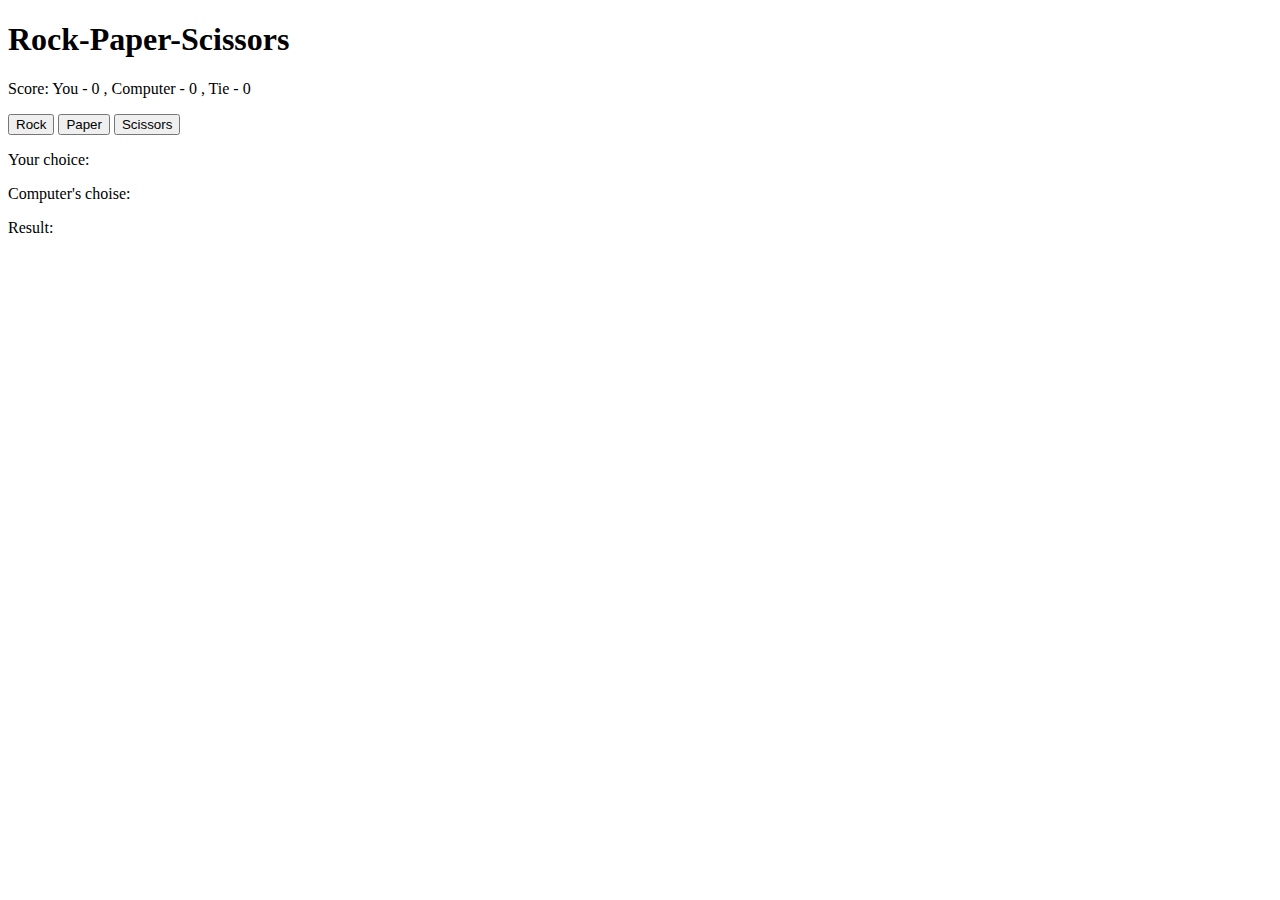
==== index.html @ 11f26a31 "Renamed files to index.*" ====
<!DOCTYPE html>
<html lang="en">
<head>
    <meta charset="UTF-8">
    <meta name="viewport" content="width=device-width, initial-scale=1.0">
    <title>Rock Paper Scissors</title>
    <link rel="stylesheet" href="index.css">
</head>
<body>
    <h1>Rock-Paper-Scissors</h1>

    <p id="score">Score: You - <a id="userscore">0</a>
                , Computer - <a id="cpuscore">0</a>
                , Tie - <a id="tiescore">0</a>
    </p>

    <div class="buttons">
        <input class="rock" type="button" value="Rock" onclick="rock()">
        <input class="paper" type="button" value="Paper" onclick="paper()">
        <input class="scissors" type="button" value="Scissors" onclick="scissors()">
    </div>

    <p>Your choice: <a id="yourchoice"></a></p>
    <p>Computer's choise: <a id="cpuchoice"></a></p>
    <p>Result: <a id="result"></a></p>

    <script src="rockpaperscissors.js"></script>
</body>
</html>
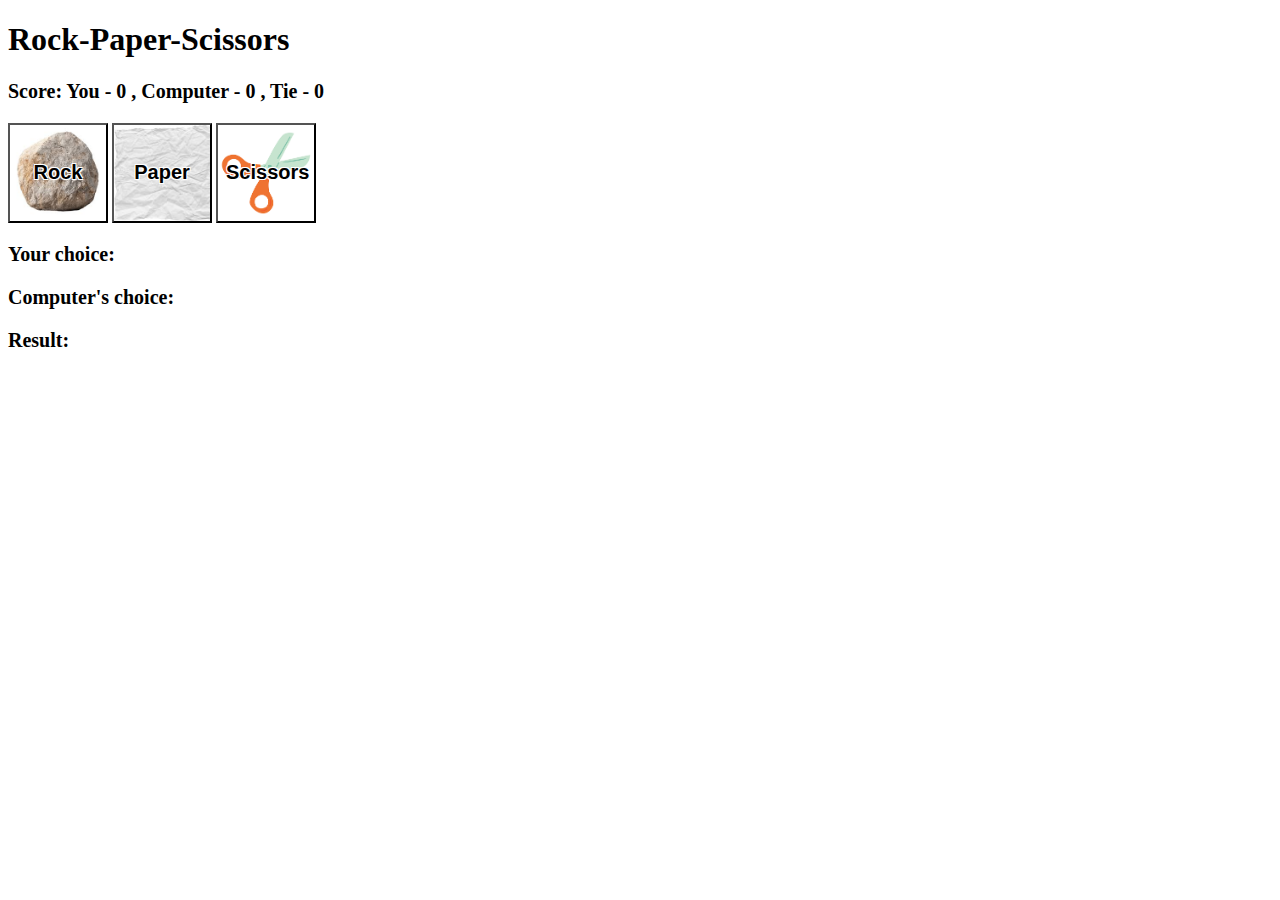
==== commit f88e0567: "Added styling, images, and capitalized cpu's answer" ====
--- a/index.html
+++ b/index.html
@@ -9,21 +9,21 @@
 <body>
     <h1>Rock-Paper-Scissors</h1>
 
-    <p id="score">Score: You - <a id="userscore">0</a>
+    <p class="text">Score: You - <a id="userscore">0</a>
                 , Computer - <a id="cpuscore">0</a>
                 , Tie - <a id="tiescore">0</a>
     </p>
 
-    <div class="buttons">
-        <input class="rock" type="button" value="Rock" onclick="rock()">
-        <input class="paper" type="button" value="Paper" onclick="paper()">
-        <input class="scissors" type="button" value="Scissors" onclick="scissors()">
+    <div>
+        <input class="rock buttons" type="button" value="Rock" onclick="rock()">
+        <input class="paper buttons" type="button" value="Paper" onclick="paper()">
+        <input class="scissors buttons" type="button" value="Scissors" onclick="scissors()">
     </div>
 
-    <p>Your choice: <a id="yourchoice"></a></p>
-    <p>Computer's choise: <a id="cpuchoice"></a></p>
-    <p>Result: <a id="result"></a></p>
+    <p class="text">Your choice: <a id="yourchoice"></a></p>
+    <p class="text">Computer's choice: <a id="cpuchoice"></a></p>
+    <p class="text">Result: <a id="result"></a></p>
 
-    <script src="rockpaperscissors.js"></script>
+    <script src="index.js"></script>
 </body>
 </html>--- a/index.css
+++ b/index.css
@@ -0,0 +1,39 @@
+.text {
+    font-size: 20px;
+    font-weight: 600;
+}
+
+.buttons {
+    height: 100px;
+    width: 100px;
+    padding: 8px;
+    font-size: 20px;
+    background-size: cover;
+    background-repeat: no-repeat;
+    font-weight: bold;
+    text-shadow:
+        1px 1px 0 #fff,
+        -1px 1px 0 #fff,
+        -1px -1px 0 #fff,
+        1px -1px 0 #fff;
+}
+
+.rock {
+    background-image: url("[data-uri]");
+}
+.paper {
+    background-image: url("[data-uri]");
+}
+.scissors {
+    background-image: url("[data-uri]");
+}
+
+#yourchoice {
+    color: blue;
+}
+#cpuchoice {
+    color: red;
+}
+#result {
+    color: limegreen;
+}